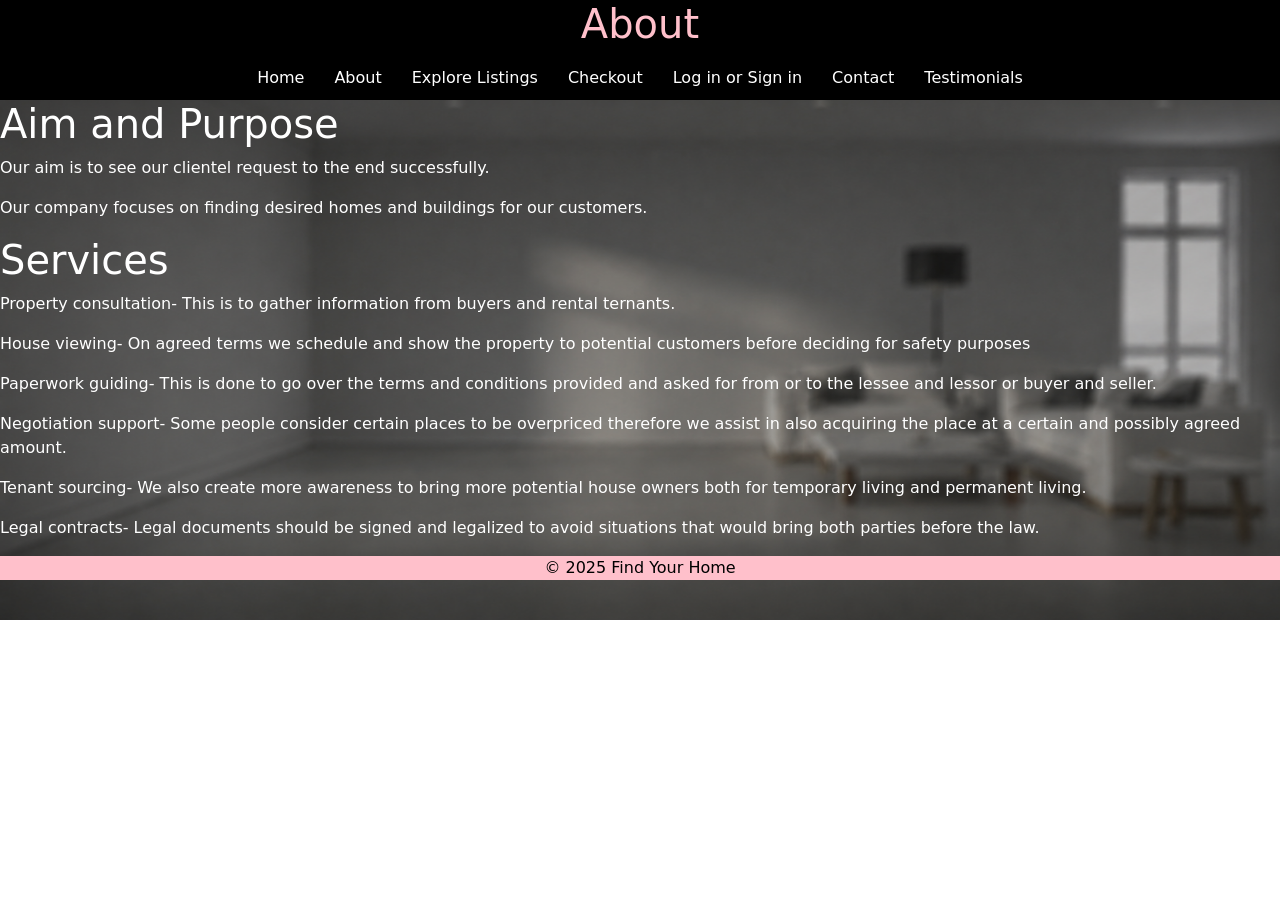
==== about.html @ 2e7ab3ab "Add Bootstrap CSS link to about.html" ====
<!DOCTYPE html>
<html lang="en">
<head>
    <meta charset="UTF-8">
    <meta name="viewpoint"content="width=device-width,initial-scale=1.0">
    <title>About</title>
    <link rel="stylesheet" href="style.css"> 
	<!-- Bootstrap CSS -->
    <link href="https://cdn.jsdelivr.net/npm/bootstrap@5.3.0/dist/css/bootstrap.min.css" rel="stylesheet">
</head>
<body>
  <header>
    <h1>About</h1>
    <nav>
        <a href="index.html">Home</a>
        <a href="about.html">About</a> 
        <a href="explore listings.html">Explore Listings</a> 
        <a href="checkout.html">Checkout</a> 
        <a href="log in or sign in.html">Log in or Sign in</a>
        <a href="contact.html">Contact</a>
		 <a href="testimonials">Testimonials</a>
    </nav>
  </header>
  <main>
	<h1>Aim and Purpose</h1>	
    <p>Our aim is to see our clientel request to the end successfully.</p>
    <p>Our company focuses on finding desired homes and buildings for our customers.</p>
	<h1>Services</h1>
    <p>Property consultation- This is to gather information from buyers and rental ternants.</p>
	<p>House viewing- On agreed terms we schedule and show the property to potential customers before deciding for safety purposes</p>
    <p>Paperwork guiding- This is done to go over the terms and conditions provided and asked for from or to the lessee and lessor or buyer and seller.</p>
    <p>Negotiation support- Some people consider certain places to be overpriced therefore we assist in also acquiring the place at a certain and possibly agreed amount.</p>
    <p>Tenant sourcing- We also create more awareness to bring more potential house owners both for temporary living and permanent living.</p>
	<p>Legal contracts- Legal documents should be signed and legalized to avoid situations that would bring both parties before the law.</p>
  
   </main> 
	<style>
        body {
            /* Background image */
            background-image: url('background 2.jpg');
            background-size: cover;
            background-position: right;
            background-repeat: no-repeat;
        }
    </style>
		
</body>
<footer> 
    <p>&copy; 2025 Find Your Home</p> 
</footer>
</html>
---- style.css ----
/* Global Styles */ 
body { 
    font-family: Arial, sans-serif; 
    margin: 0 20 px; 
    padding: 15 px; 
    background-color: black; 
    color: white;
    font-size: medium;
}
          
/* Navigation */ 
nav { 
    background-color: black;
    color: white;
    padding: 10px; 
    text-align: left;
    font-weight: 500;
    display: flex;
    justify-content: center;
    flex-wrap: wrap;
} 
 
nav a { 
    color: white; 
    text-decoration: none; 
    margin: 0 15px; 
} 
 
nav a:hover { 
    text-decoration: underline; 
} 

/* Headers */ 
header { 
    background-color: black;
    color: pink; 
    padding: 15 px; 
    text-align: center;
    margin: 0 20 px;
} 

/* Main Content */ 
main { 
    padding: 15 px;  
    margin: 0 20 px; 
    text-align: left;
    font-size: medium;
    color: white;
}

/* Footer */ 
footer { 
    background-color: pink; 
    color: black; 
    text-align: center; 
    padding: 15 px; 
    margin-top: 0 20 px; 
    font-size: medium;
} 

/* Images */ 
img { 
    border-radius: 10 px; 
    box-shadow: 0 4 px 8 px rgba (0,0,0,0.1); 
}
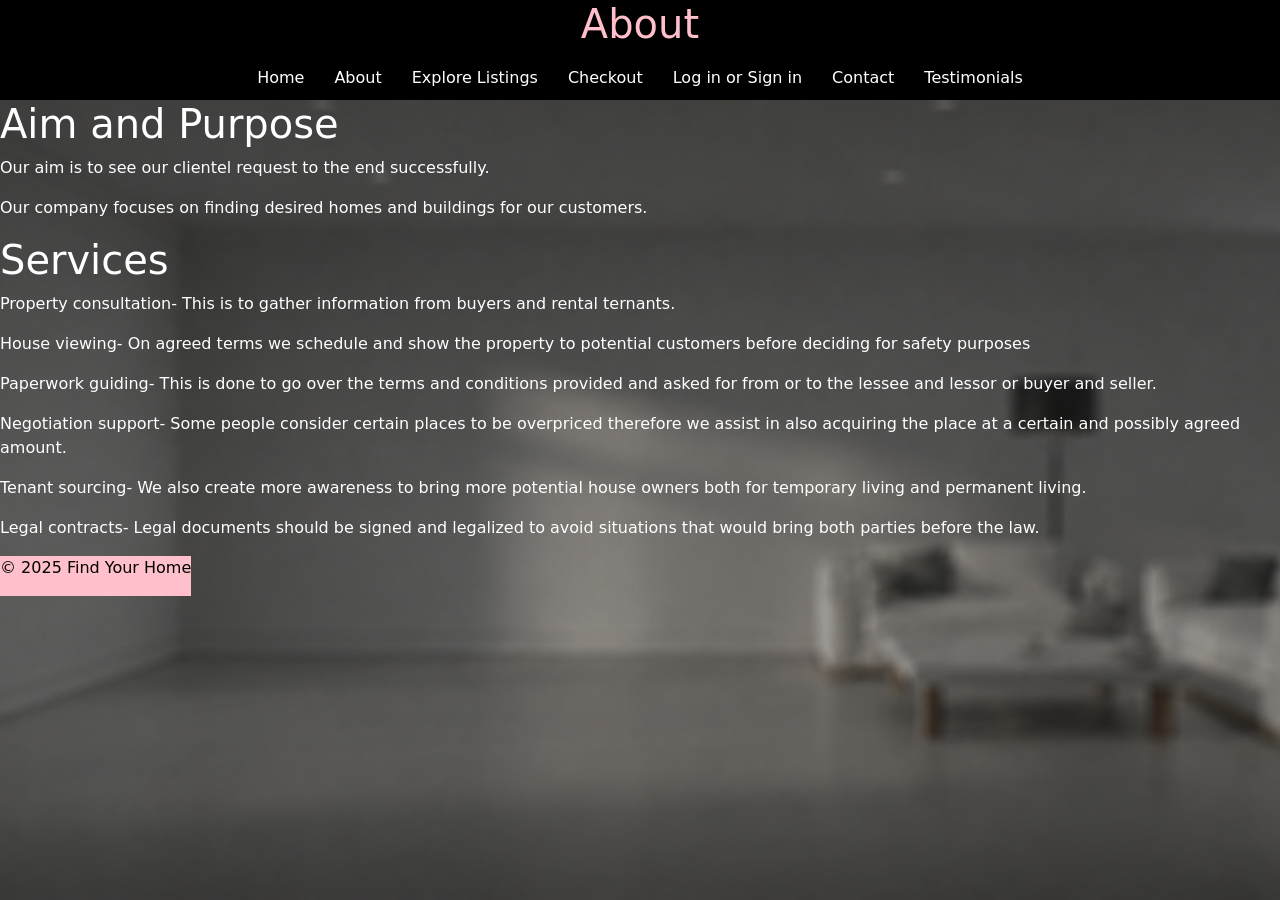
==== commit 33ca90aa: "Update about.html" ====
--- a/about.html
+++ b/about.html
@@ -7,6 +7,17 @@
     <link rel="stylesheet" href="style.css"> 
 	<!-- Bootstrap CSS -->
     <link href="https://cdn.jsdelivr.net/npm/bootstrap@5.3.0/dist/css/bootstrap.min.css" rel="stylesheet">
+	<style>
+        body {
+            /* Background image */
+            background-image: url('background 2.jpg');
+            background-size: cover;
+            background-position: center;
+            background-repeat: no-repeat;
+			min-height: 100vh;
+			width: 100%;
+        }
+	</style>
 </head>
 <body>
   <header>
@@ -21,7 +32,7 @@
 		 <a href="testimonials">Testimonials</a>
     </nav>
   </header>
-  <main>
+<main>
 	<h1>Aim and Purpose</h1>	
     <p>Our aim is to see our clientel request to the end successfully.</p>
     <p>Our company focuses on finding desired homes and buildings for our customers.</p>
@@ -32,20 +43,9 @@
     <p>Negotiation support- Some people consider certain places to be overpriced therefore we assist in also acquiring the place at a certain and possibly agreed amount.</p>
     <p>Tenant sourcing- We also create more awareness to bring more potential house owners both for temporary living and permanent living.</p>
 	<p>Legal contracts- Legal documents should be signed and legalized to avoid situations that would bring both parties before the law.</p>
-  
-   </main> 
-	<style>
-        body {
-            /* Background image */
-            background-image: url('background 2.jpg');
-            background-size: cover;
-            background-position: right;
-            background-repeat: no-repeat;
-        }
-    </style>
-		
-</body>
+</main>
 <footer> 
     <p>&copy; 2025 Find Your Home</p> 
 </footer>
+</body>	
 </html>   
--- a/style.css
+++ b/style.css
@@ -56,6 +56,7 @@
     padding: 15 px; 
     margin-top: 0 20 px; 
     font-size: medium;
+    position: fixed;
 } 
 
 /* Images */ 
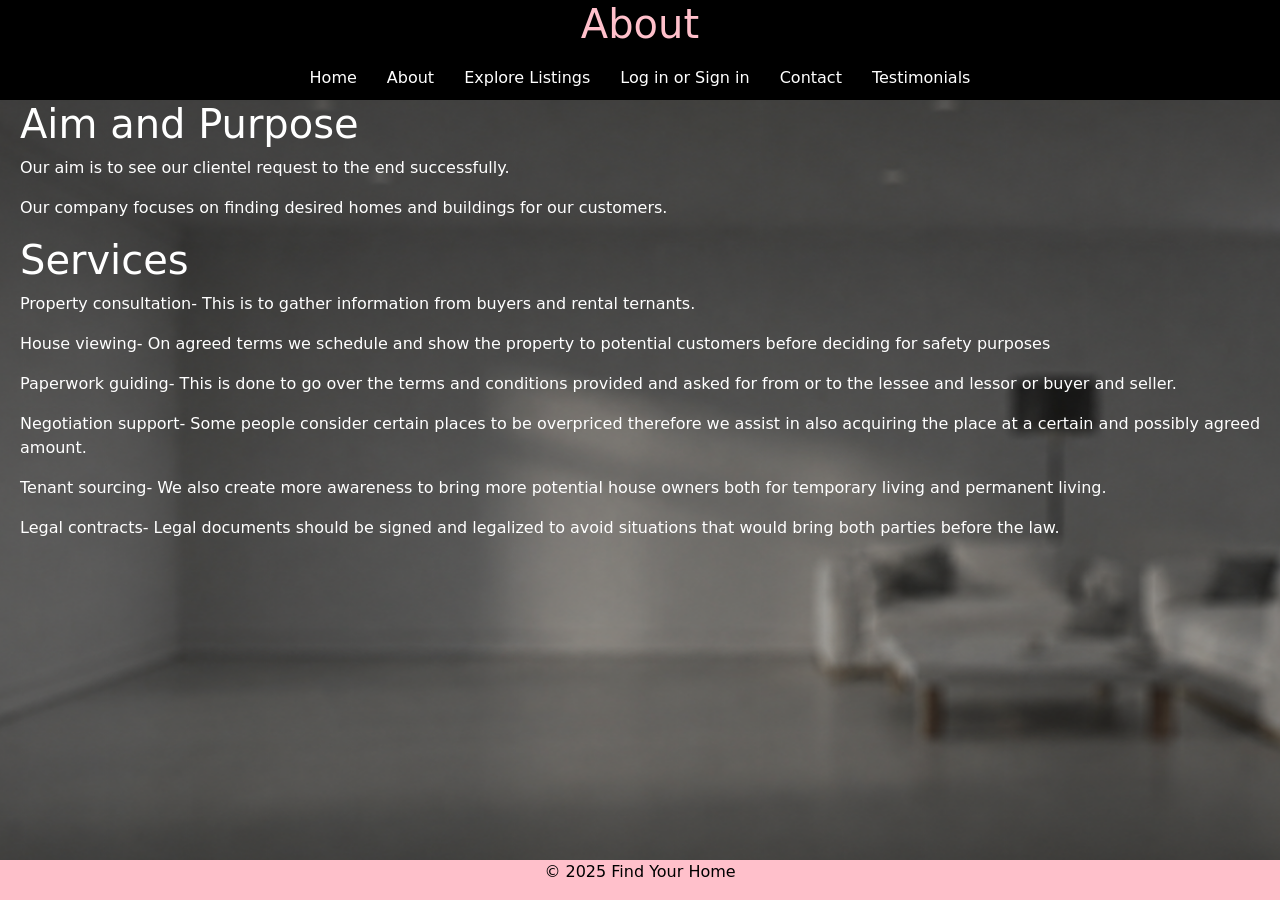
==== commit 28bbc19f: "Remove Checkout link from navigation Removed the Checkout link from the navigation." ====
--- a/about.html
+++ b/about.html
@@ -26,7 +26,6 @@
         <a href="index.html">Home</a>
         <a href="about.html">About</a> 
         <a href="explore listings.html">Explore Listings</a> 
-        <a href="checkout.html">Checkout</a> 
         <a href="log in or sign in.html">Log in or Sign in</a>
         <a href="contact.html">Contact</a>
 		 <a href="testimonials">Testimonials</a>
--- a/style.css
+++ b/style.css
@@ -41,7 +41,7 @@
 
 /* Main Content */ 
 main { 
-    padding: 15 px;  
+    padding-left: 20px;  
     margin: 0 20 px; 
     text-align: left;
     font-size: medium;
@@ -57,6 +57,8 @@
     margin-top: 0 20 px; 
     font-size: medium;
     position: fixed;
+    width: 100%;
+    bottom: 0;
 } 
 
 /* Images */ 
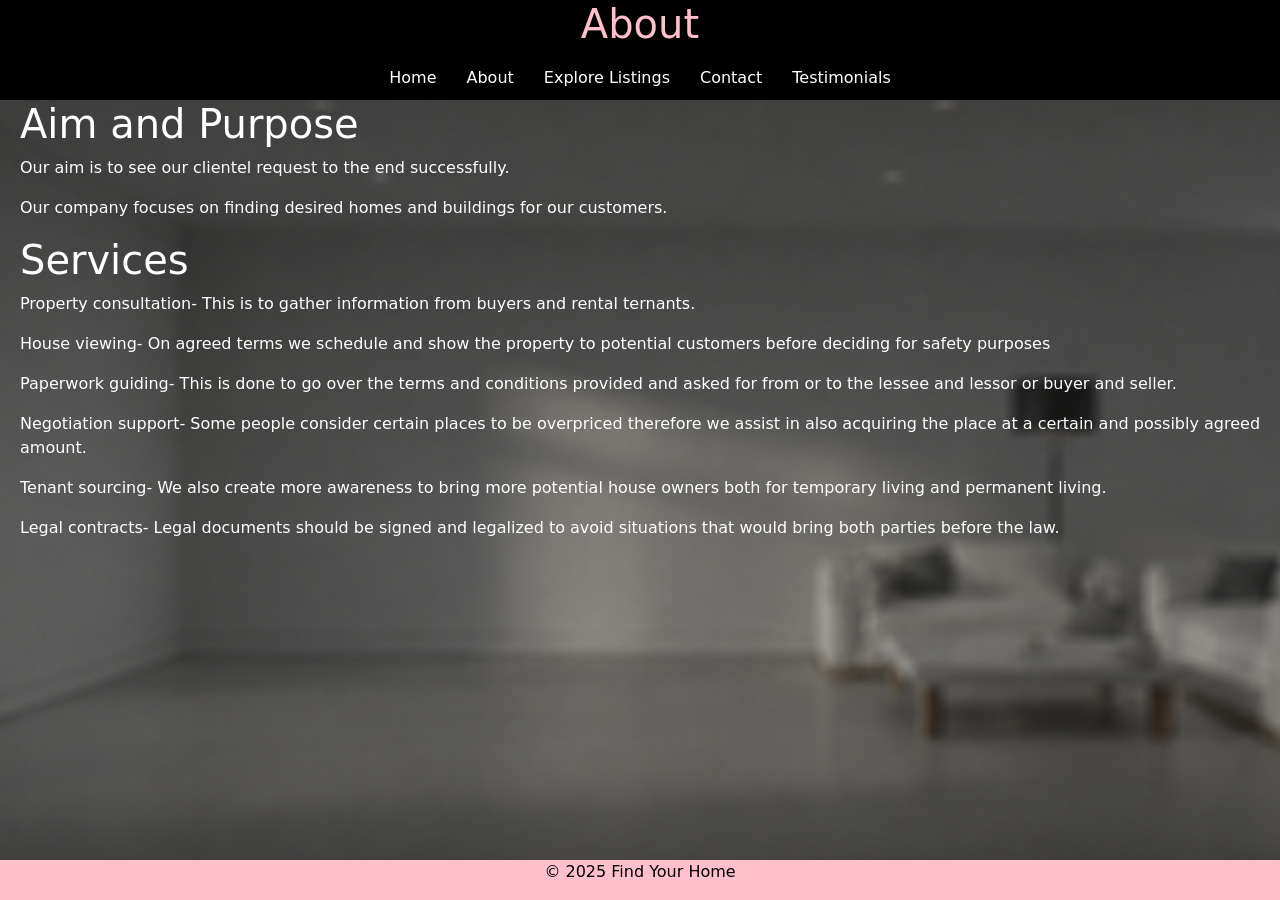
==== commit 0e675770: "Update about.html" ====
--- a/about.html
+++ b/about.html
@@ -26,7 +26,6 @@
         <a href="index.html">Home</a>
         <a href="about.html">About</a> 
         <a href="explore listings.html">Explore Listings</a> 
-        <a href="log in or sign in.html">Log in or Sign in</a>
         <a href="contact.html">Contact</a>
 		 <a href="testimonials">Testimonials</a>
     </nav>
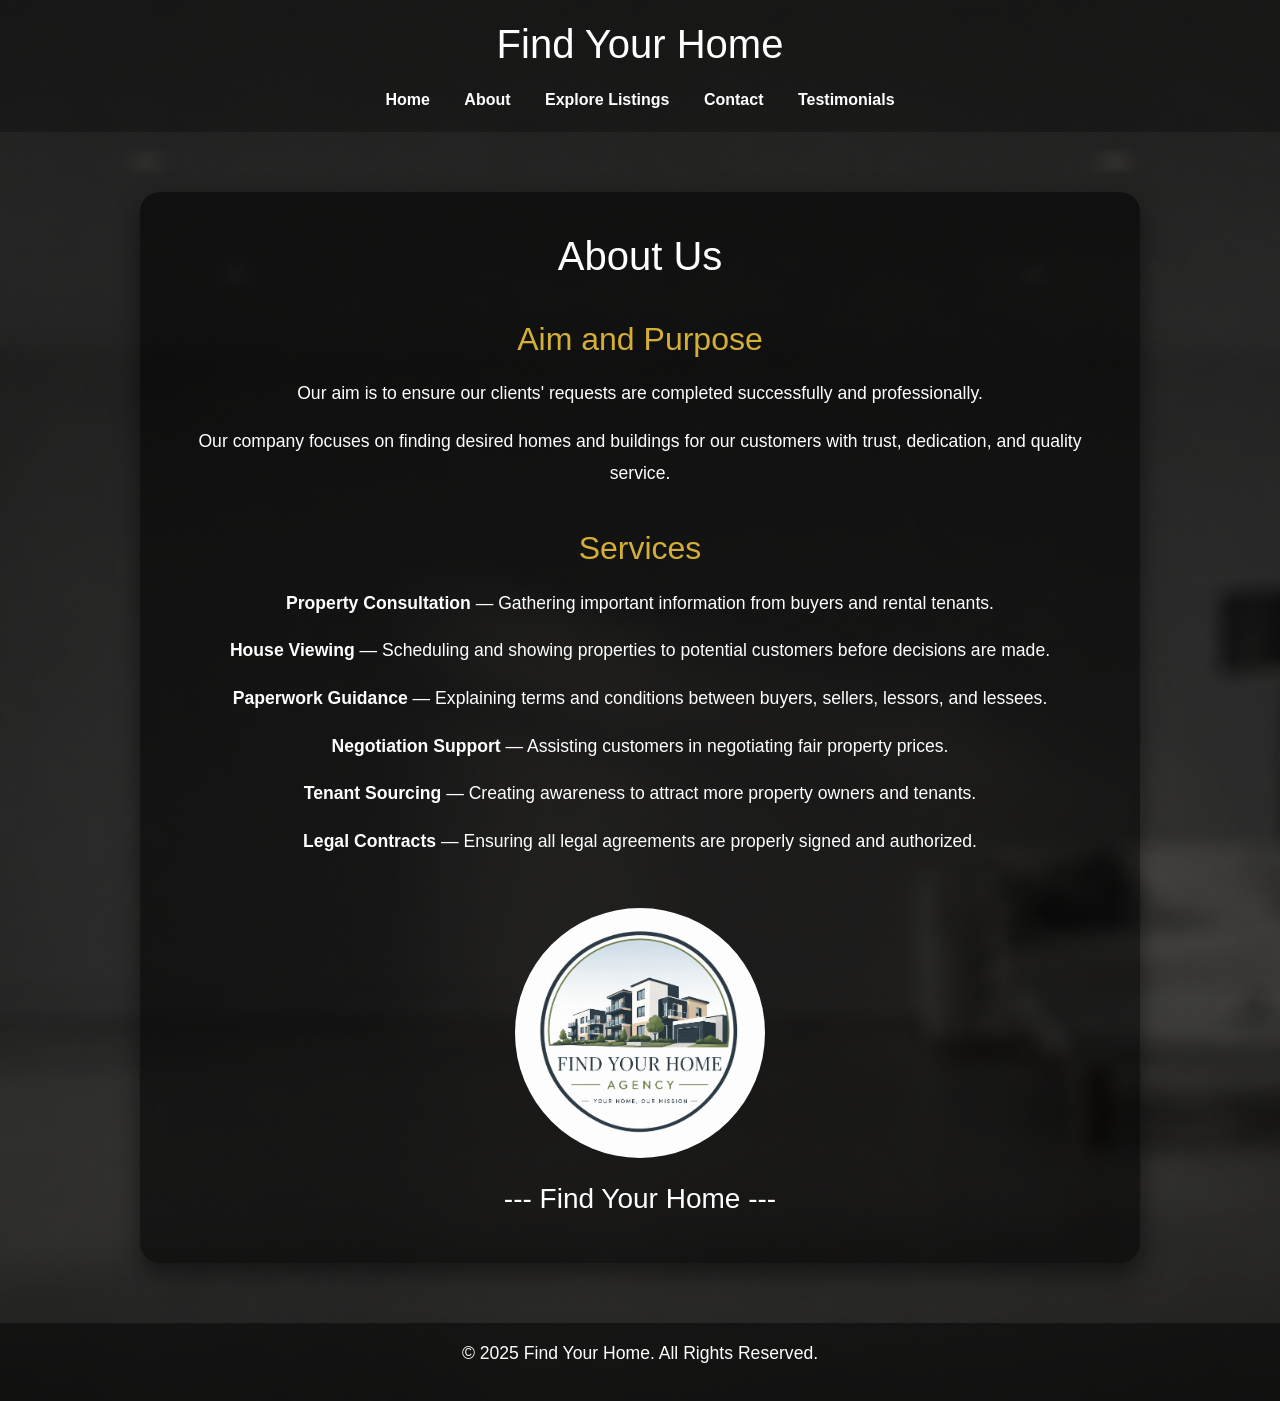
==== commit e2ce7aef: "Revamp About page with new layout and content Updated the About page with new content, improved stru" ====
--- a/about.html
+++ b/about.html
@@ -1,49 +1,222 @@
 <!DOCTYPE html>
 <html lang="en">
+
 <head>
+
     <meta charset="UTF-8">
-    <meta name="viewpoint"content="width=device-width,initial-scale=1.0">
-    <title>About</title>
-    <link rel="stylesheet" href="style.css"> 
-	<!-- Bootstrap CSS -->
+
+    <!-- Responsive -->
+    <meta name="viewport" content="width=device-width, initial-scale=1.0">
+
+    <title>About - Find Your Home</title>
+
+    <!-- Bootstrap CSS -->
     <link href="https://cdn.jsdelivr.net/npm/bootstrap@5.3.0/dist/css/bootstrap.min.css" rel="stylesheet">
-	<style>
+
+    <style>
+
         body {
-            /* Background image */
             background-image: url('background 2.jpg');
             background-size: cover;
             background-position: center;
             background-repeat: no-repeat;
-			min-height: 100vh;
-			width: 100%;
-        }
-	</style>
+            min-height: 100vh;
+            width: 100%;
+            margin: 0;
+            color: white;
+            font-family: Arial, sans-serif;
+        }
+
+        /* Header */
+        header {
+            background: rgba(0, 0, 0, 0.6);
+            padding: 20px;
+            text-align: center;
+        }
+
+        /* Navigation */
+        nav {
+            margin-top: 10px;
+        }
+
+        nav a {
+            color: white;
+            text-decoration: none;
+            margin: 0 15px;
+            font-weight: bold;
+            transition: color 0.3s ease;
+        }
+
+        nav a:hover {
+            color: #d4af37;
+        }
+
+        /* Main Section */
+        main {
+            text-align: center;
+            padding: 60px 20px;
+            background: rgba(0, 0, 0, 0.45);
+            min-height: 70vh;
+        }
+
+        .content-box {
+            background: rgba(0, 0, 0, 0.55);
+            padding: 40px;
+            border-radius: 20px;
+            max-width: 1000px;
+            margin: auto;
+            box-shadow: 0 10px 25px rgba(0, 0, 0, 0.5);
+        }
+
+        h1 {
+            margin-bottom: 20px;
+        }
+
+        h2 {
+            color: #d4af37;
+            margin-top: 40px;
+            margin-bottom: 20px;
+        }
+
+        p {
+            font-size: 1.1rem;
+            line-height: 1.8;
+        }
+
+        /* Logo */
+        .logo-container {
+            margin-top: 50px;
+        }
+
+        .animated-image {
+            width: 250px;
+            height: 250px;
+            object-fit: cover;
+
+            /* Start square */
+            border-radius: 0%;
+
+            transition:
+                border-radius 1s ease,
+                transform 0.4s ease,
+                box-shadow 0.4s ease;
+
+            animation: circleReveal 2s forwards;
+        }
+
+        /* Hover effect */
+        .animated-image:hover {
+            transform: scale(1.1);
+            box-shadow: 0 10px 25px rgba(0, 0, 0, 0.5);
+        }
+
+        /* Circle animation */
+        @keyframes circleReveal {
+
+            from {
+                border-radius: 0%;
+                transform: rotate(0deg);
+            }
+
+            to {
+                border-radius: 50%;
+                transform: rotate(360deg);
+            }
+        }
+
+        /* Footer */
+        footer {
+            text-align: center;
+            padding: 15px;
+            background: rgba(0, 0, 0, 0.7);
+        }
+
+    </style>
+
 </head>
+
 <body>
-  <header>
-    <h1>About</h1>
-    <nav>
-        <a href="index.html">Home</a>
-        <a href="about.html">About</a> 
-        <a href="explore listings.html">Explore Listings</a> 
-        <a href="contact.html">Contact</a>
-		 <a href="testimonials">Testimonials</a>
-    </nav>
-  </header>
-<main>
-	<h1>Aim and Purpose</h1>	
-    <p>Our aim is to see our clientel request to the end successfully.</p>
-    <p>Our company focuses on finding desired homes and buildings for our customers.</p>
-	<h1>Services</h1>
-    <p>Property consultation- This is to gather information from buyers and rental ternants.</p>
-	<p>House viewing- On agreed terms we schedule and show the property to potential customers before deciding for safety purposes</p>
-    <p>Paperwork guiding- This is done to go over the terms and conditions provided and asked for from or to the lessee and lessor or buyer and seller.</p>
-    <p>Negotiation support- Some people consider certain places to be overpriced therefore we assist in also acquiring the place at a certain and possibly agreed amount.</p>
-    <p>Tenant sourcing- We also create more awareness to bring more potential house owners both for temporary living and permanent living.</p>
-	<p>Legal contracts- Legal documents should be signed and legalized to avoid situations that would bring both parties before the law.</p>
-</main>
-<footer> 
-    <p>&copy; 2025 Find Your Home</p> 
-</footer>
-</body>	
-</html>   
+
+    <header>
+
+        <h1>Find Your Home</h1>
+
+        <nav>
+            <a href="index.html">Home</a>
+            <a href="about.html">About</a>
+            <a href="explore listings.html">Explore Listings</a>
+            <a href="contact.html">Contact</a>
+            <a href="testimonials.html">Testimonials</a>
+        </nav>
+
+    </header>
+
+    <main>
+
+        <div class="content-box">
+
+            <h1>About Us</h1>
+
+            <h2>Aim and Purpose</h2>
+
+            <p>
+                Our aim is to ensure our clients' requests are completed successfully and professionally.
+            </p>
+
+            <p>
+                Our company focuses on finding desired homes and buildings for our customers with trust, dedication, and quality service.
+            </p>
+
+            <h2>Services</h2>
+
+            <p>
+                <strong>Property Consultation</strong> — Gathering important information from buyers and rental tenants.
+            </p>
+
+            <p>
+                <strong>House Viewing</strong> — Scheduling and showing properties to potential customers before decisions are made.
+            </p>
+
+            <p>
+                <strong>Paperwork Guidance</strong> — Explaining terms and conditions between buyers, sellers, lessors, and lessees.
+            </p>
+
+            <p>
+                <strong>Negotiation Support</strong> — Assisting customers in negotiating fair property prices.
+            </p>
+
+            <p>
+                <strong>Tenant Sourcing</strong> — Creating awareness to attract more property owners and tenants.
+            </p>
+
+            <p>
+                <strong>Legal Contracts</strong> — Ensuring all legal agreements are properly signed and authorized.
+            </p>
+
+            <!-- Logo -->
+            <div class="logo-container">
+
+                <img src="logo.jpg"
+                     alt="Brand Logo"
+                     class="animated-image">
+
+                <h3 class="mt-4">
+                    --- Find Your Home ---
+                </h3>
+
+            </div>
+
+        </div>
+
+    </main>
+
+    <footer>
+        <p>&copy; 2025 Find Your Home. All Rights Reserved.</p>
+    </footer>
+
+    <!-- Bootstrap JS -->
+    <script src="https://cdn.jsdelivr.net/npm/bootstrap@5.3.0/dist/js/bootstrap.bundle.min.js"></script>
+
+</body>
+
+</html>
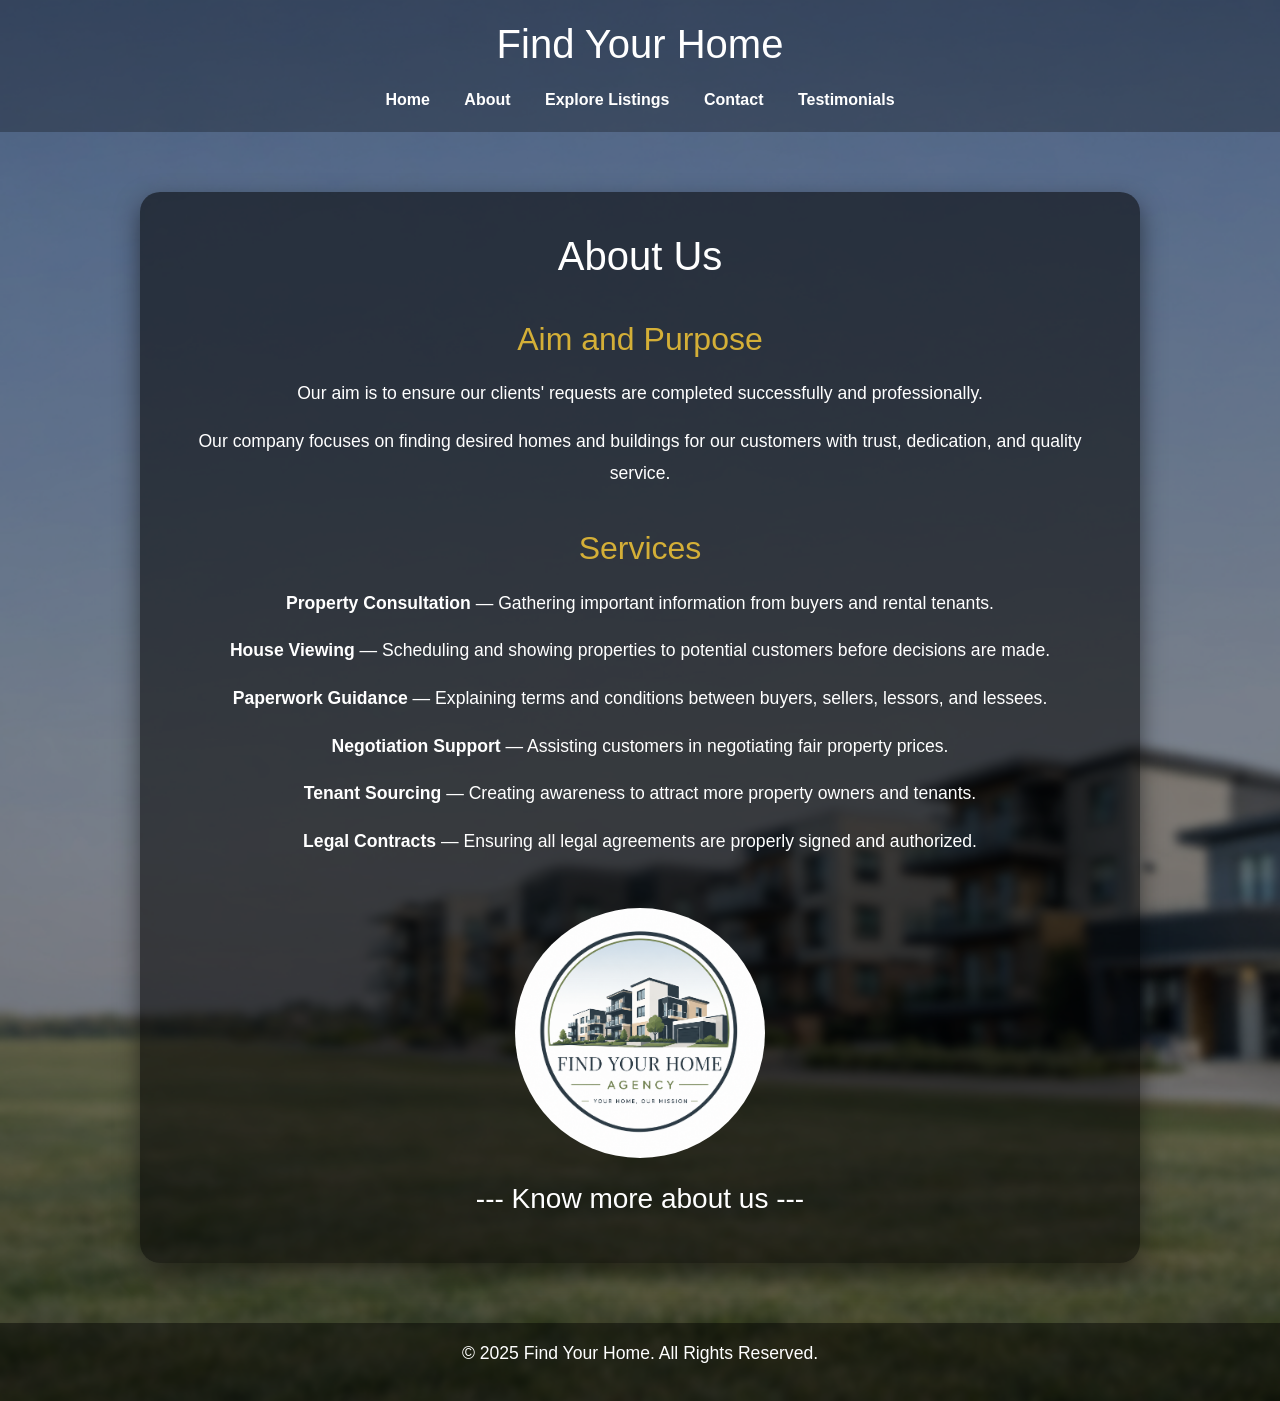
==== commit e47c0e13: "Update background image and heading text" ====
--- a/about.html
+++ b/about.html
@@ -16,7 +16,7 @@
     <style>
 
         body {
-            background-image: url('background 2.jpg');
+            background-image: url('home page 2.jpg');
             background-size: cover;
             background-position: center;
             background-repeat: no-repeat;
@@ -201,7 +201,7 @@
                      class="animated-image">
 
                 <h3 class="mt-4">
-                    --- Find Your Home ---
+                    --- Know more about us ---
                 </h3>
 
             </div>
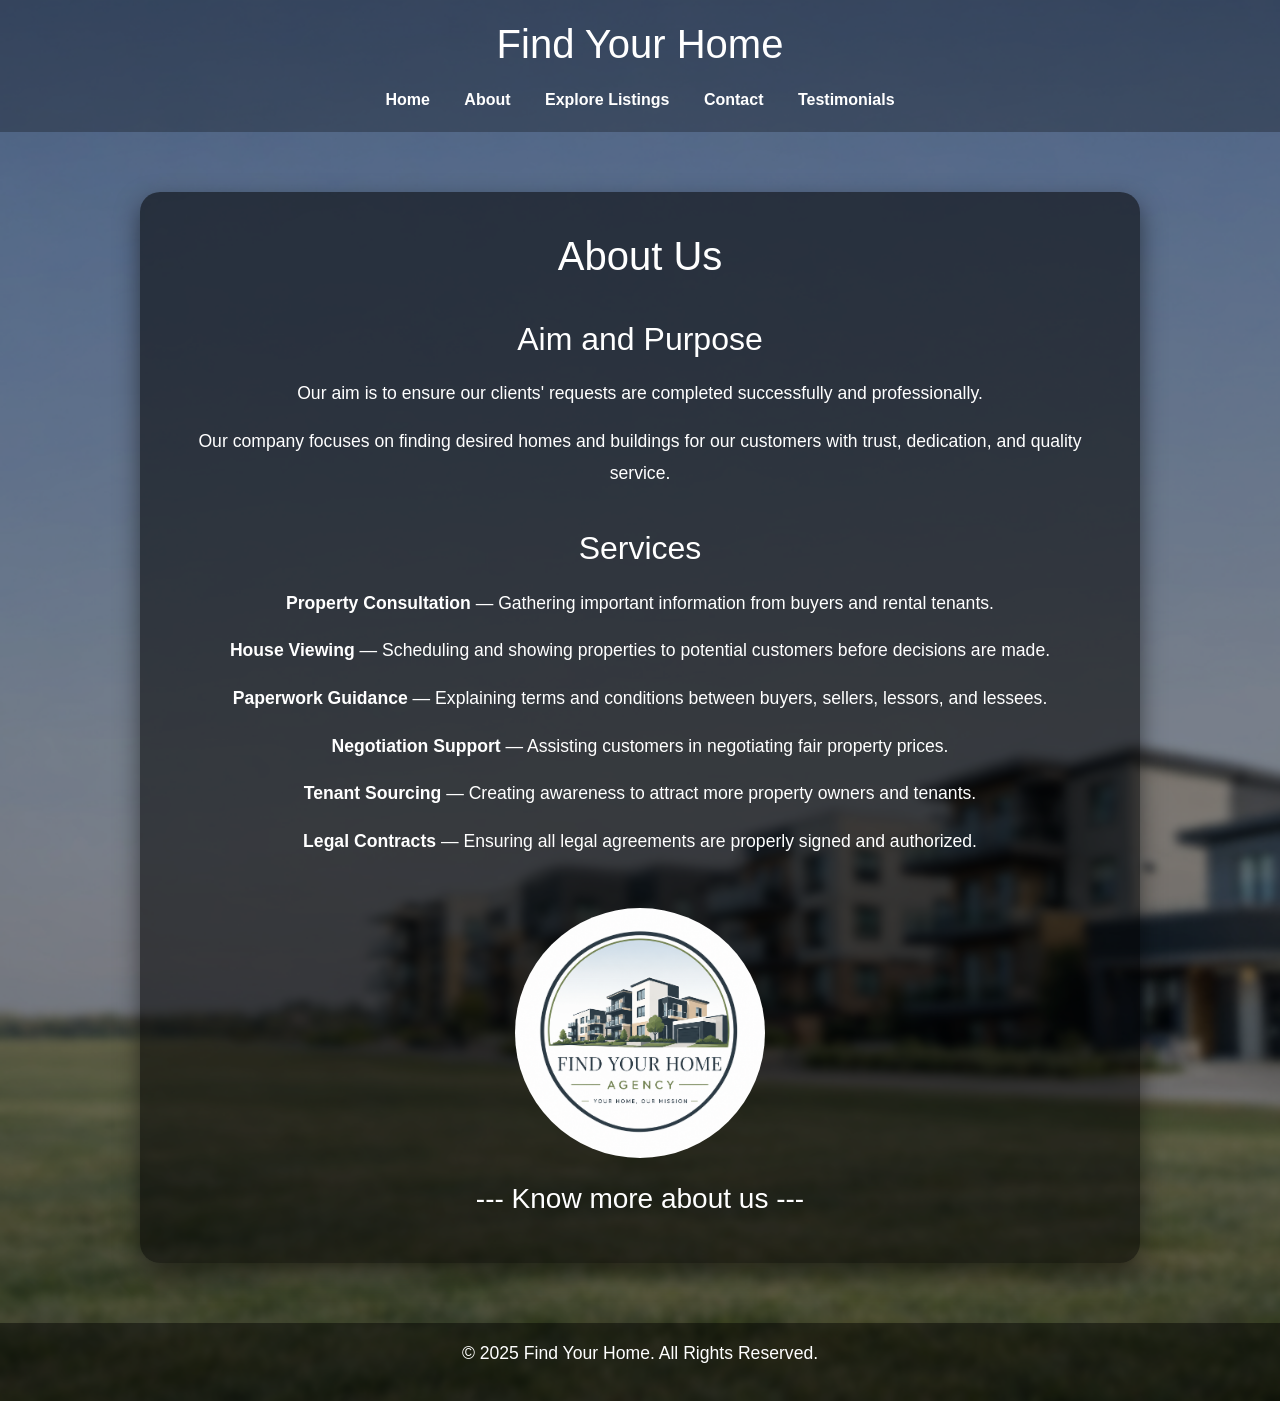
==== commit 00584cc5: "Update about.html" ====
--- a/about.html
+++ b/about.html
@@ -48,7 +48,7 @@
         }
 
         nav a:hover {
-            color: #d4af37;
+            color: white;
         }
 
         /* Main Section */
@@ -73,7 +73,7 @@
         }
 
         h2 {
-            color: #d4af37;
+            color: white;
             margin-top: 40px;
             margin-bottom: 20px;
         }
